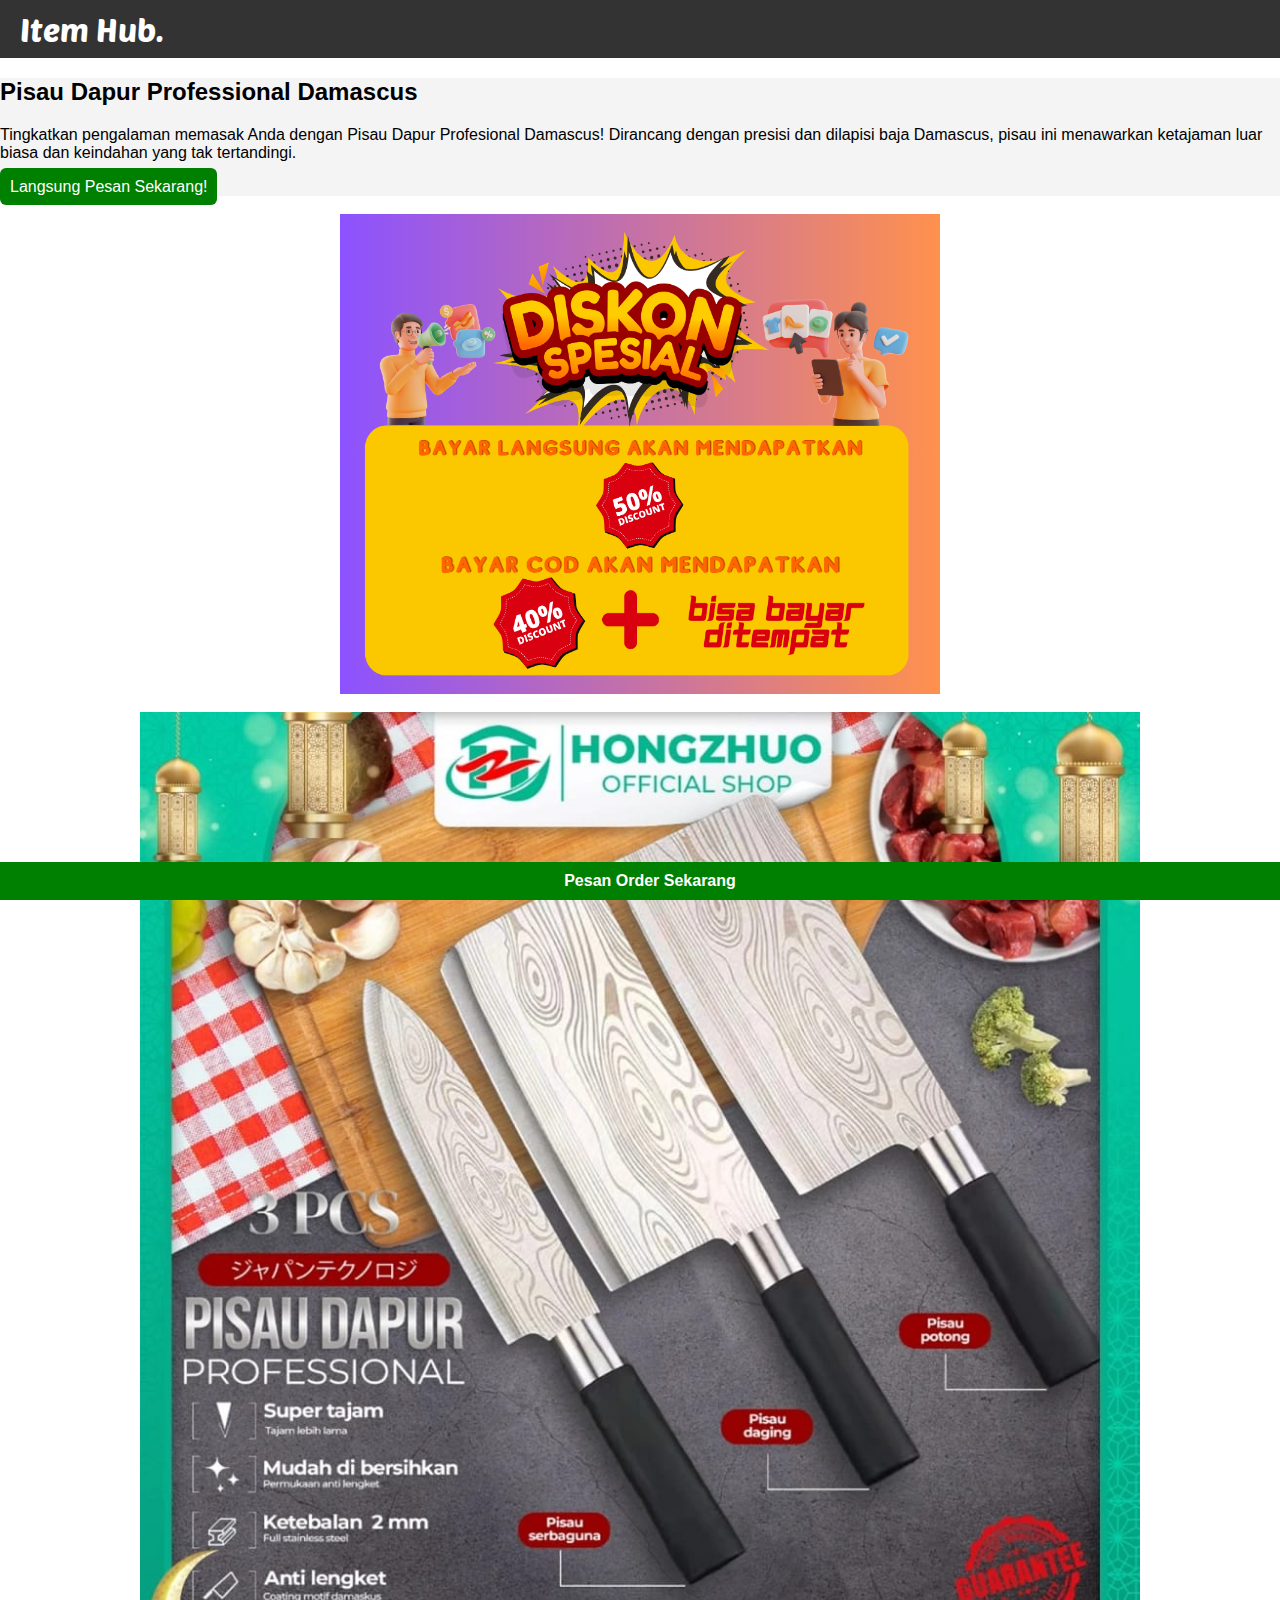
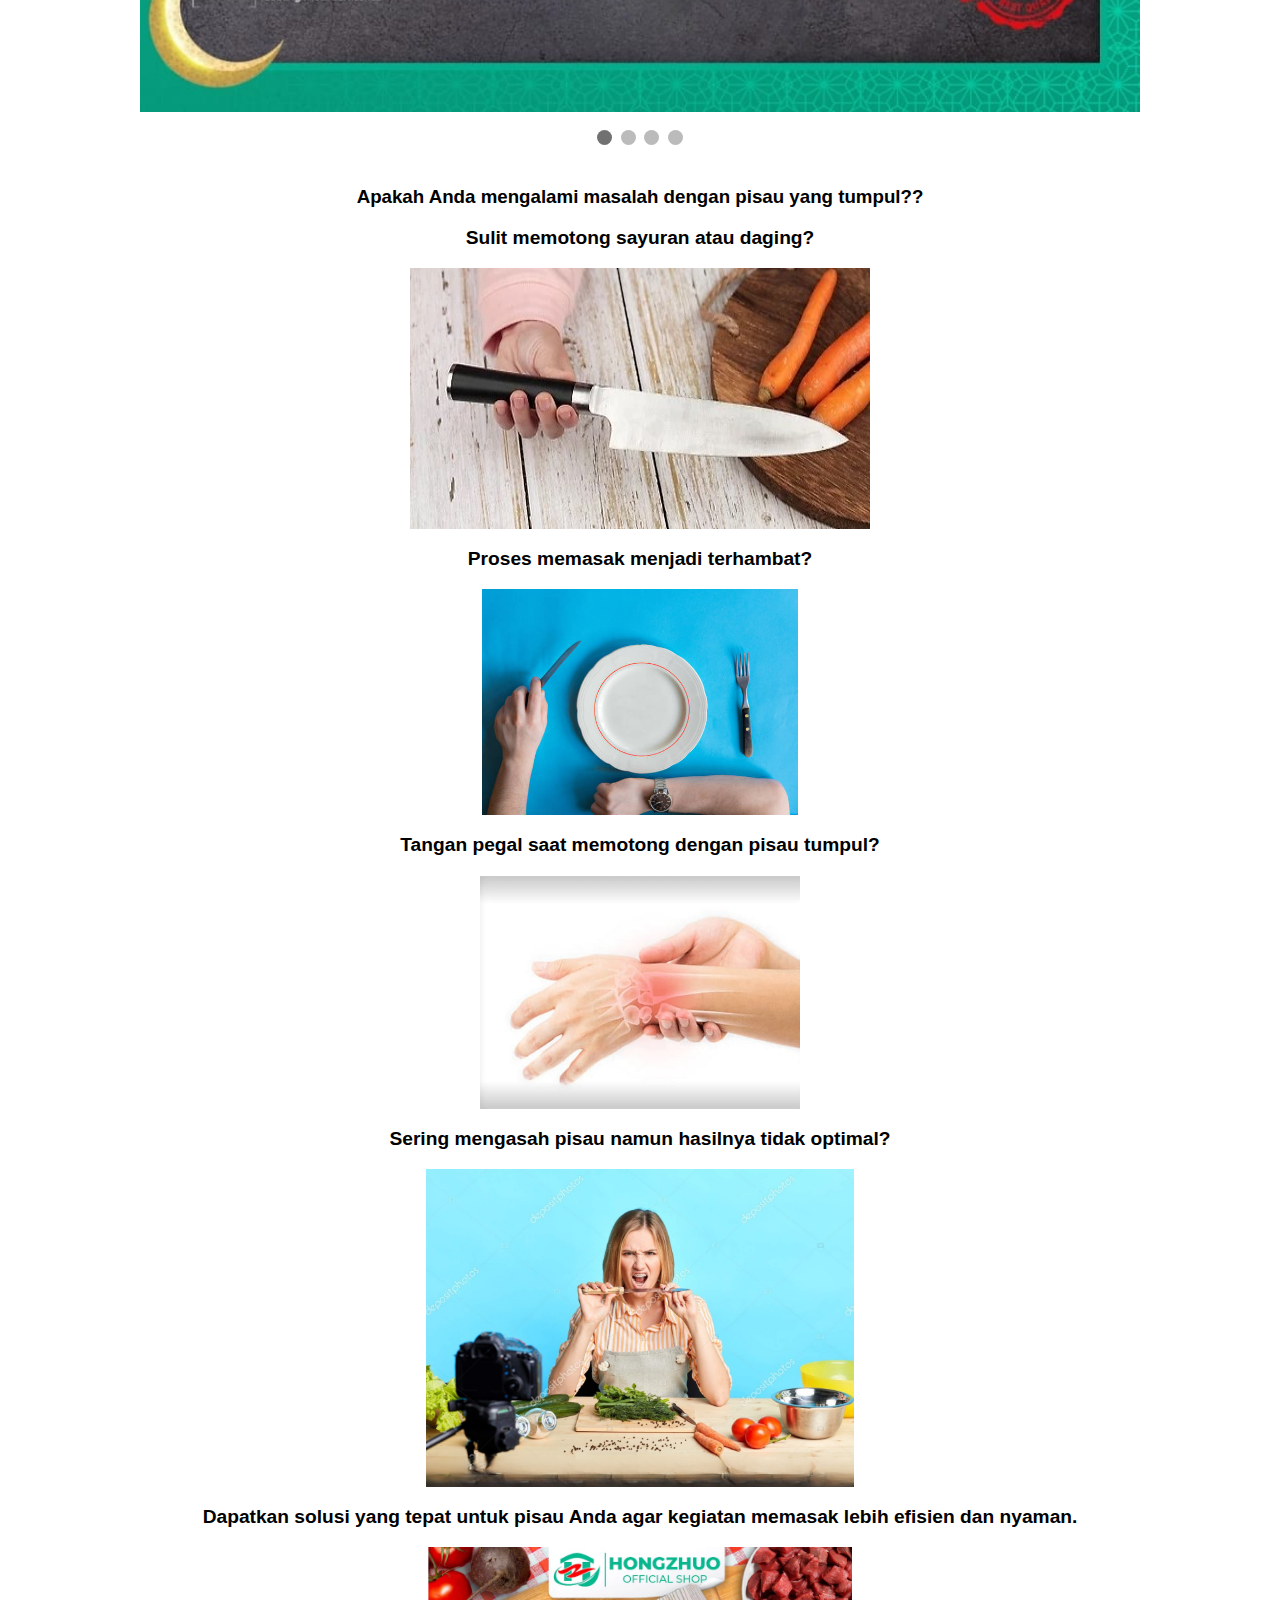
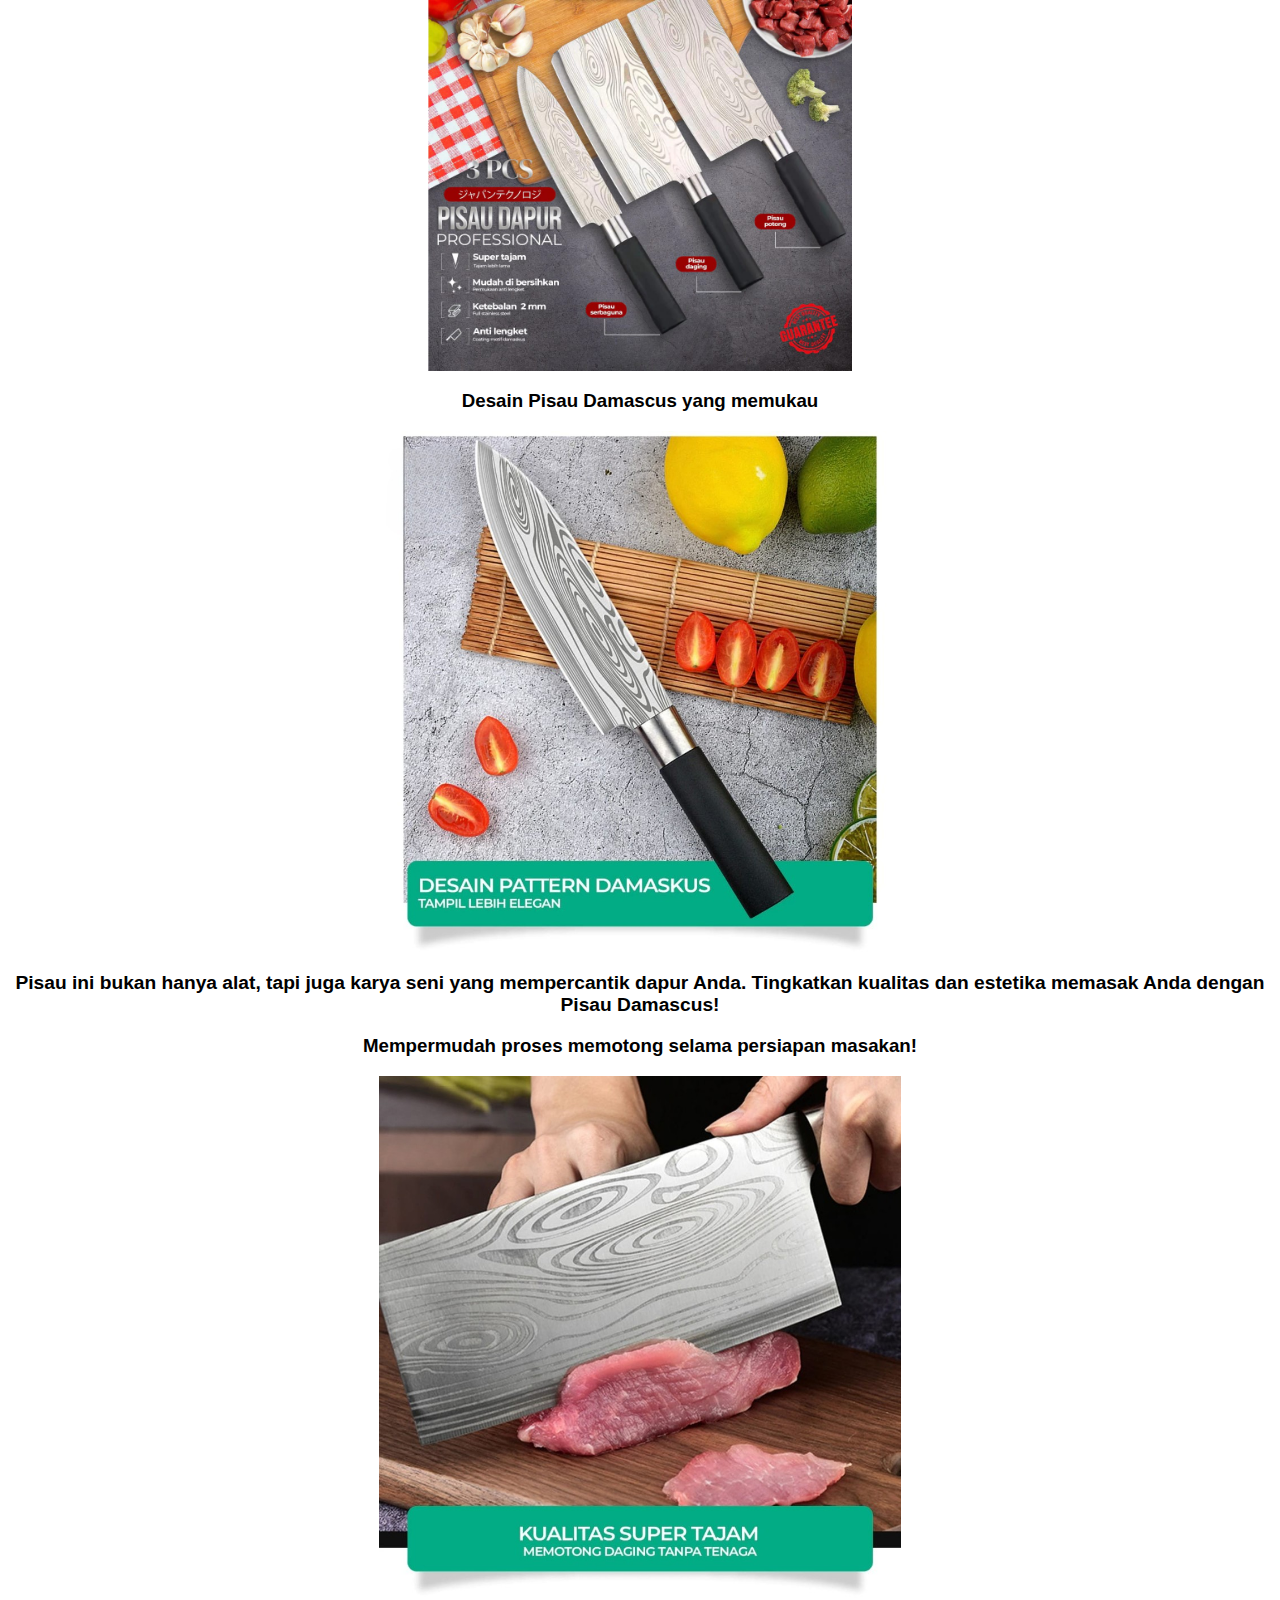
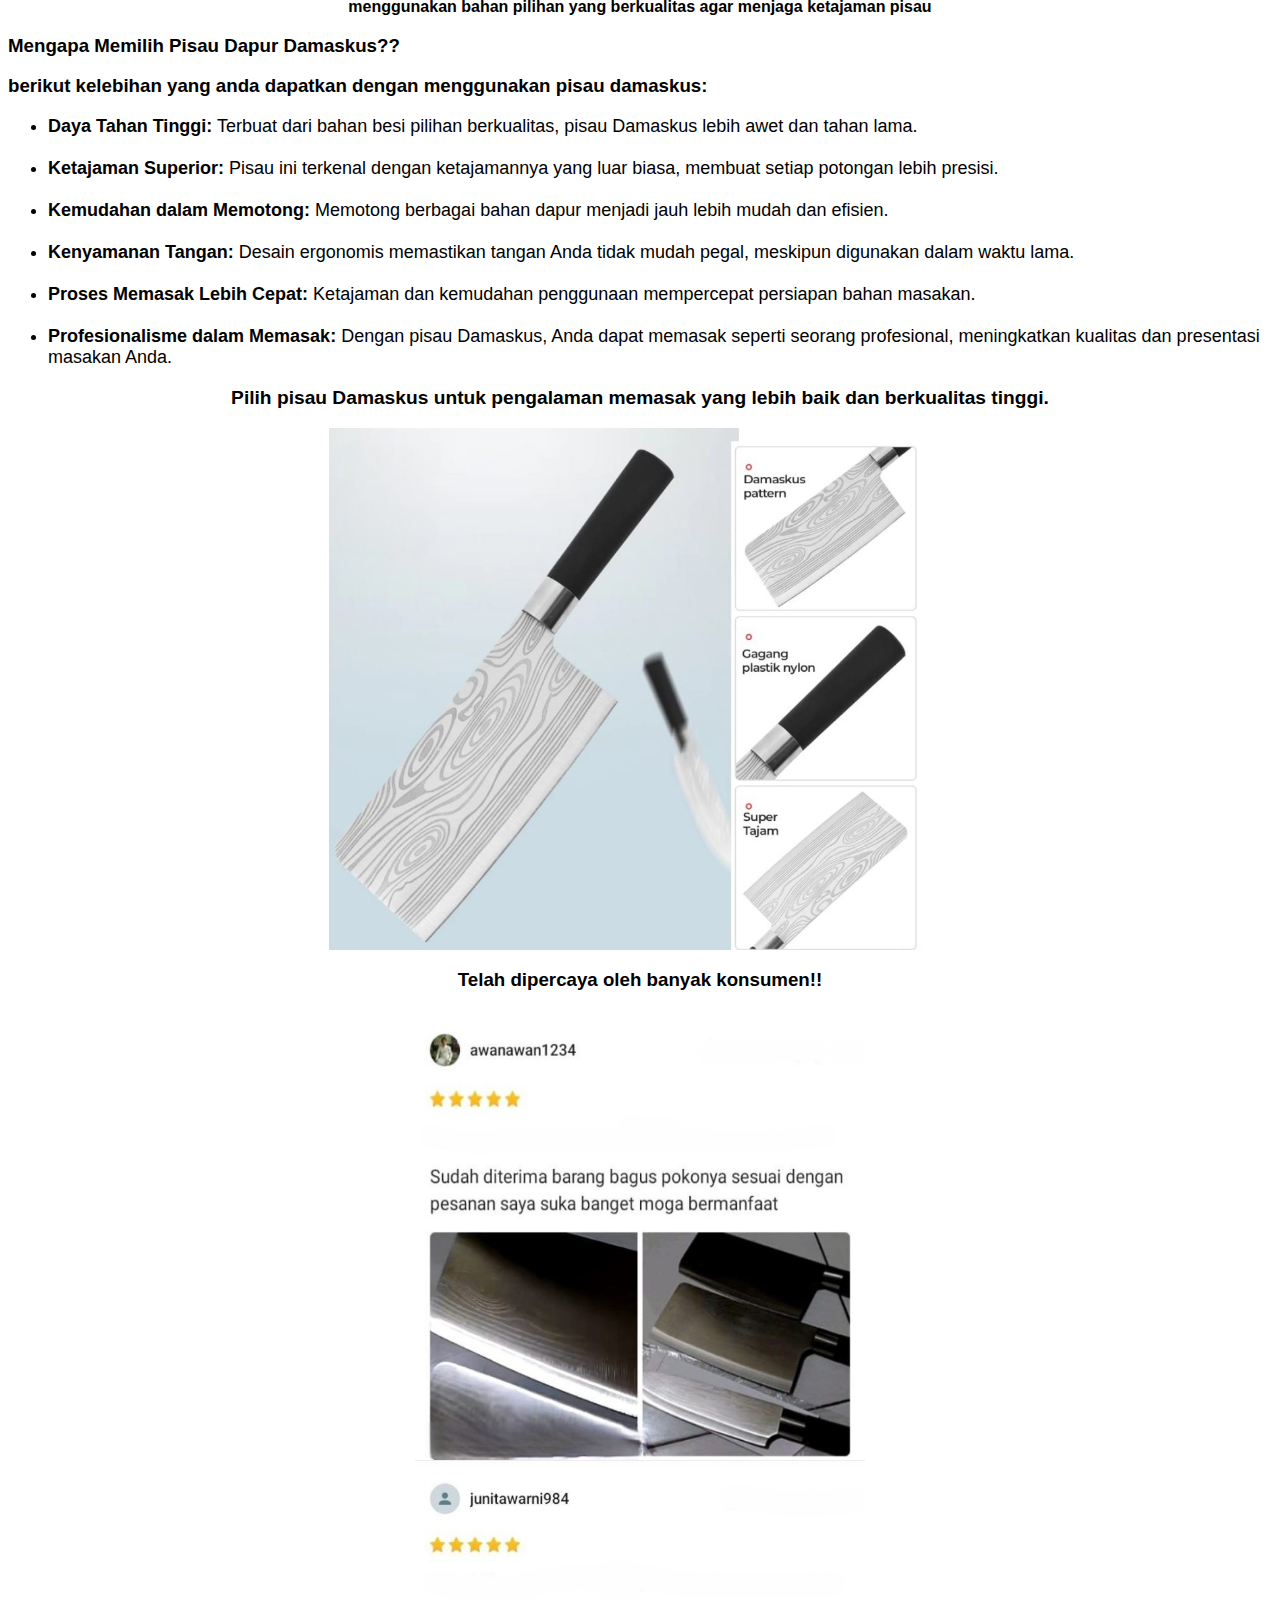
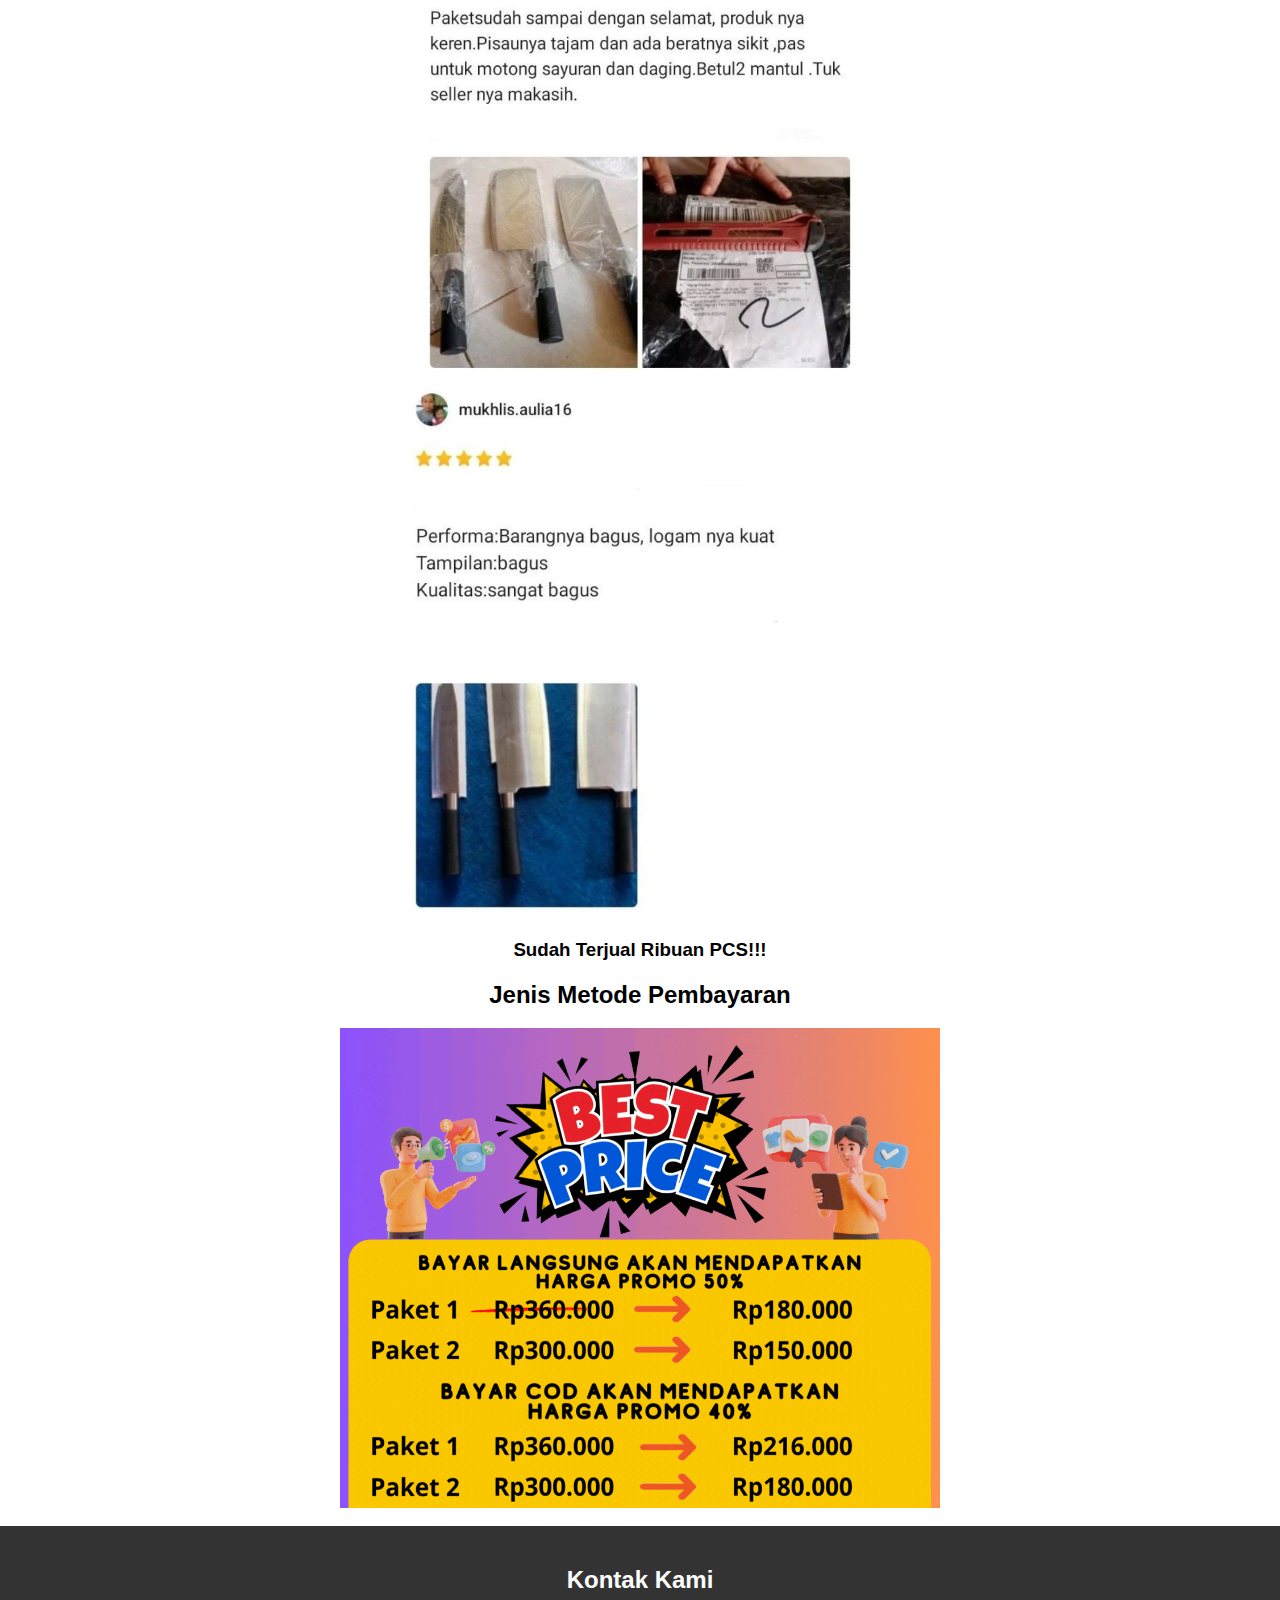
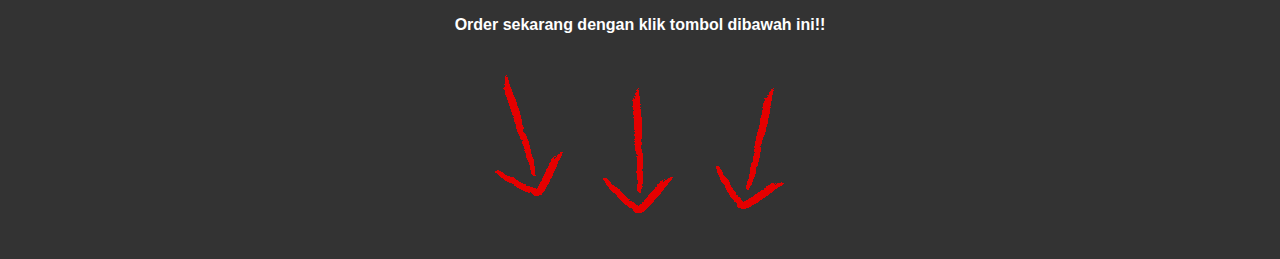
==== master_index.html @ 805b5f65 "landing page1" ====
<!DOCTYPE html>
<html lang="en">
<head>
    <meta charset="UTF-8">
    <meta name="viewport" content="width=device-width, initial-scale=1.0">
    <title>Item Hub Market - Pisau Damascus</title>
    <link rel="stylesheet" href="/css/styles.css">
    <link rel="preconnect" href="https://fonts.googleapis.com">
    <link rel="preconnect" href="https://fonts.gstatic.com" crossorigin>
    <link href="https://fonts.googleapis.com/css2?family=Poetsen+One&display=swap" rel="stylesheet">
    <link rel="icon" type="image/x-icon" href="/assets/favicon.ico">
</head>
<body>
    <header>
        <nav>
            <h1>Item Hub.</h1>
        </nav>
    </header>
    
    <section id="home" class="hero">
        <div class="hero-content">
            <h2>Pisau Dapur Professional Damascus</h2>
            <p>Tingkatkan pengalaman memasak Anda dengan Pisau Dapur Profesional Damascus! Dirancang dengan presisi dan dilapisi baja Damascus, pisau ini menawarkan ketajaman luar biasa dan keindahan yang tak tertandingi.</p>
            <a href="https://wa.me/62895378233337" id="learn-more">Langsung Pesan Sekarang!</a>
        </div>
    </section><br>

    <img class="imgparty" src="/assets/party.png" alt="promo" width="600px" height="480px"><br>

    <section class="slideshow-container">

        <div class="mySlides fade">
        <div class="number-text"></div>
        <img src="/assets/produk7.jpg" style="width: 100%;">
        <div class="text"></div>
        </div>
            
        <div class="mySlides fade">
        <div class="number-text"></div>
        <img src="/assets/pisau1.jpg" style="width: 100%;">
        <div class="text">PAKET 1</div>
        </div>
                
        <div class="mySlides fade">
        <div class="number-text"></div>
        <img src="/assets/pisau2.jpg" style="width: 100%;">
        <div class="text">PAKET 2</div>
        </div>

        <div class="mySlides fade">
        <div class="number-text"></div>
        <img src="/assets/produk2.jpg" style="width: 100%;">
        <div class="text"></div>
        </div>

    </section>
    <br>
    <div style="text-align:center">
        <span class="dot"></span> 
        <span class="dot"></span> 
        <span class="dot"></span> 
        <span class="dot"></span> 
      </div>
      <br>

    <section id="features">
        <div class="features-container">
            <div class="feature-item1">
                <h3>Apakah Anda mengalami masalah dengan pisau yang tumpul??</h3>
                
                <div class="ullist">
                    <p>Sulit memotong sayuran atau daging?</p>
                    <img class="imgparty" src="/assets/mintul.jpg" alt="pisau mintul" width="460px" height="261px">
                    <p>Proses memasak menjadi terhambat?</p>
                    <img src="/assets/lila.jpg" alt="lila dagoan" class="imgparty" width="316px" height="226px">
                    <p>Tangan pegal saat memotong dengan pisau tumpul?</p>
                    <img src="/assets/cangkel.jpg" alt="cangkel lengen" class="imgparty" width="320px" height="233px">
                    <p>Sering mengasah pisau namun hasilnya tidak optimal?</p>
                    <img class="imgparty" src="/assets/ambek.png" alt="ambek" width="428px" height="318px">
                </div>
            </div>

            <p style="text-align: center; font-size: larger;"><b>Dapatkan solusi yang tepat untuk pisau Anda agar kegiatan memasak lebih efisien dan nyaman.</b></p>
            <img src="/assets/produk8.jpg" alt="knife-damascus" class="imgparty" width="424px" height="424px">

            <div class="feature-item2">
                <h3 style="text-align: center;">Desain Pisau Damascus yang memukau</h3>
                <img class="imgparty" src="/assets/produk6.png" alt="design-knife" width="522px" width="500px">
                <p style="text-align: center; font-weight: bolder; font-size: larger;">Pisau ini bukan hanya alat, tapi juga karya seni yang mempercantik dapur Anda. Tingkatkan kualitas dan estetika memasak Anda dengan Pisau Damascus!</p>
            </div>
            <div class="feature-item3">
                <h3 style="text-align: center;">Mempermudah proses memotong selama persiapan masakan!</h3>
                <img class="imgparty" src="/assets/produk4.png" alt="sharp-knife" width="522px" height="522px">
                <figcaption style="text-align: center;"><b>menggunakan bahan pilihan yang berkualitas agar menjaga ketajaman pisau</b></figcaption>
            </div>

            <div class="feature-item4">
                <h3>Mengapa Memilih Pisau Dapur Damaskus??</h3>
                <h3>berikut kelebihan yang anda dapatkan dengan menggunakan pisau damaskus:</h3>
                <ul style="font-size: large;">
                    <li><b>Daya Tahan Tinggi:</b> Terbuat dari bahan besi pilihan berkualitas, pisau Damaskus lebih awet dan tahan lama.</li><br>
                    <li><b>Ketajaman Superior:</b> Pisau ini terkenal dengan ketajamannya yang luar biasa, membuat setiap potongan lebih presisi.</li><br>
                    <li><b>Kemudahan dalam Memotong:</b> Memotong berbagai bahan dapur menjadi jauh lebih mudah dan efisien.</li><br>
                    <li><b>Kenyamanan Tangan:</b> Desain ergonomis memastikan tangan Anda tidak mudah pegal, meskipun digunakan dalam waktu lama.</li><br>
                    <li><b>Proses Memasak Lebih Cepat:</b> Ketajaman dan kemudahan penggunaan mempercepat persiapan bahan masakan.</li><br>
                    <li><b>Profesionalisme dalam Memasak:</b> Dengan pisau Damaskus, Anda dapat memasak seperti seorang profesional, meningkatkan kualitas dan presentasi masakan Anda.</li>
                </ul>
                <p style="text-align: center; font-weight: bolder; font-size: larger;">Pilih pisau Damaskus untuk pengalaman memasak yang lebih baik dan berkualitas tinggi.</p>
                <img class="imgparty" src="/assets/produk3.png" alt="kualitas pisau" width="622px" height="522px">
            </div>

            <div class="feature-item5">
                <h3 style="text-align: center;">Telah dipercaya oleh banyak konsumen!!</h3>
                <img class="imgparty" src="/assets/comment1.png" alt="testimony" width="450px" height="450px">
                <img src="/assets/comment2.png" alt="testimony" class="imgparty" width="450px" height="520px">
                <img src="/assets/comment3.png" alt="testimony" class="imgparty" width="480px" height="540px">
                <h3 style="text-align: center;">Sudah Terjual Ribuan PCS!!!</h3>
            </div>

            <h2 style="text-align: center;">Jenis Metode Pembayaran</h2>
            <img class="imgparty" src="/assets/party.gif" width="600px" height="480px">

        </div>
    </section><br>
    
    <footer id="contact">
        <h2>Kontak Kami</h2>
        <h4>Order sekarang dengan klik tombol dibawah ini!!</h4>
        <img src="/assets/arrow-down-animated.gif" alt="arrow down" width="319px" height="168px"><br>
        <p>  </p>
        <a href="https://wa.me/62895378233337" target="_blank"><b>Pesan Order Sekarang</b></a>
    </footer>

    <script src="/js/scripts.js"></script>
</body>
</html>
---- css/styles.css ----
body {
    font-family: Arial, sans-serif;
    margin: 0;
    padding: 0;
}


img {vertical-align: middle;}

header {
    background-color: #333;
    color: #fff;
    padding: 10px 0;
}

header h1 {
    font-family: "Poetsen One", sans-serif;
    font-weight: 400;
    font-style: normal; 
}

#learn-more {
    text-decoration: none;
    background-color: green;
    width: auto;
    padding: 10px;
    border-radius: 6px;
    color: #fff;
}
#learn-more:hover {
    background-color:rgb(4, 88, 1);
}

.feature-item1 {
    text-align: center;
}

.feature-item4 {
    margin: 8px;
}

div.ullist {
    text-align: center;
    font-weight: bolder;
    font-size: larger;
}

nav {
    display: flex;
    justify-content: space-between;
    align-items: center;
    padding: 0 20px;
}

nav h1 {
    margin: 0;
}

.hero {
    align-items: center;
    padding: auto;
    background-color: #f4f4f4;
}

.imgparty {
    display: block;
    margin: auto;
    padding: auto;
}

footer {
    background-color: #333;
    color: #fff;
    text-align: center;
    padding: 20px 10px;
}


footer a {
    text-decoration: none;
    background-color: green;
    color: #fff;
    font-family: Verdana, Geneva, Tahoma, sans-serif;
    position: fixed;
    margin: auto;
    left: 0;
    bottom: 0;
    right: 0;
    width: 100%;
    padding: 10px;
}

/*slidesshow container*/
.mySlides {display:none;}

.slideshow-container {
    max-width: 1000px;
    position: relative;
    margin: auto;
}

/* Caption text */
.text {
    color: #ff0303;
    font-size: 20px;
    font-weight: bolder;
    padding: 8px 12px;
    position: absolute;
    bottom: 8px;
    width: 100%;
    text-align: center;
}

.numbertext {
    color: #f2f2f2;
    font-size: 12px;
    padding: 8px 12px;
    position: absolute;
    top: 0;
  }

/* dot/titik */
.dot {
    height: 15px;
    width: 15px;
    margin: 0 2px;
    background-color: #bbb;
    border-radius: 50%;
    display: inline-block;
    transition: background-color 0.6s ease;
}

.active {
    background-color: #717171;;
}

/* fading animation  */ 
.fade {
    animation-name: fade;
    animation-duration: 1.5s;
}

@keyframes fade {
    from {opacity: .4}
    to {opacity: 1}
}

@media only screen and (max-width: 300px) {
    .text {font-size: 11px}
}
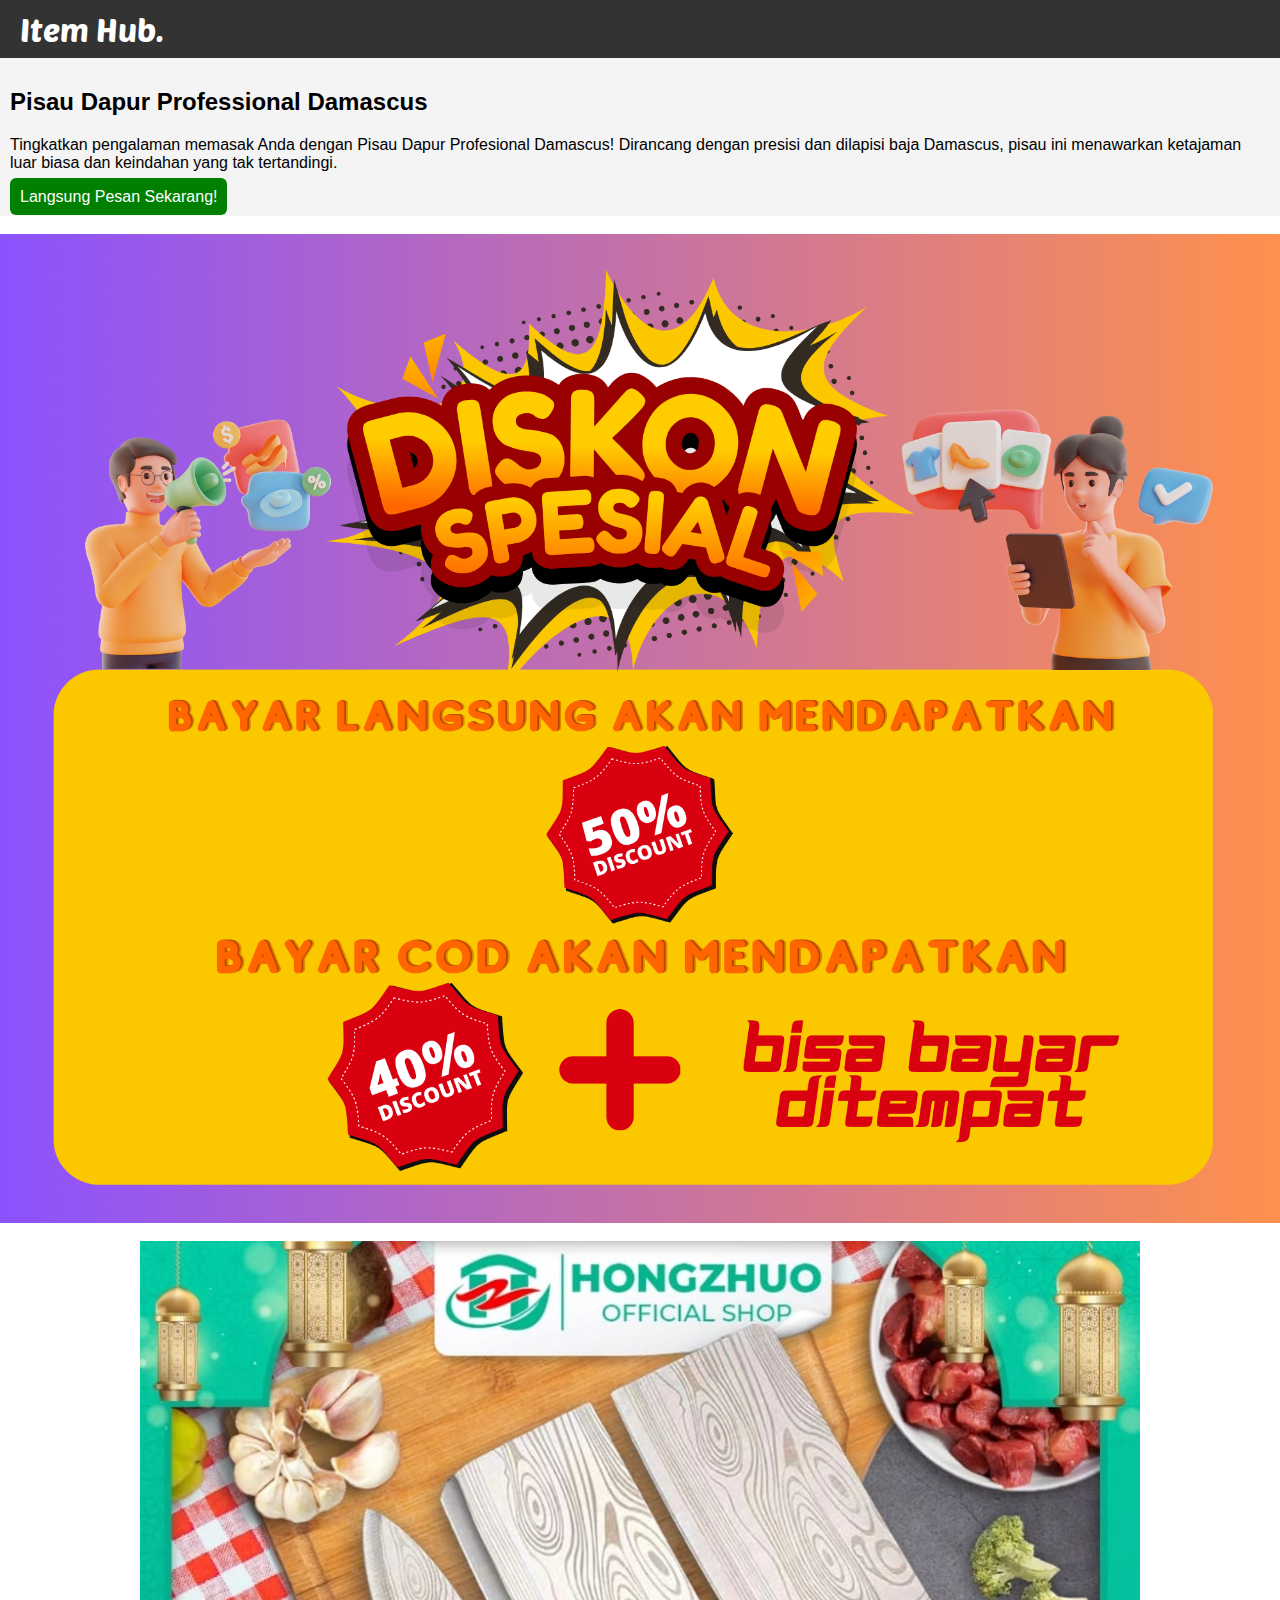
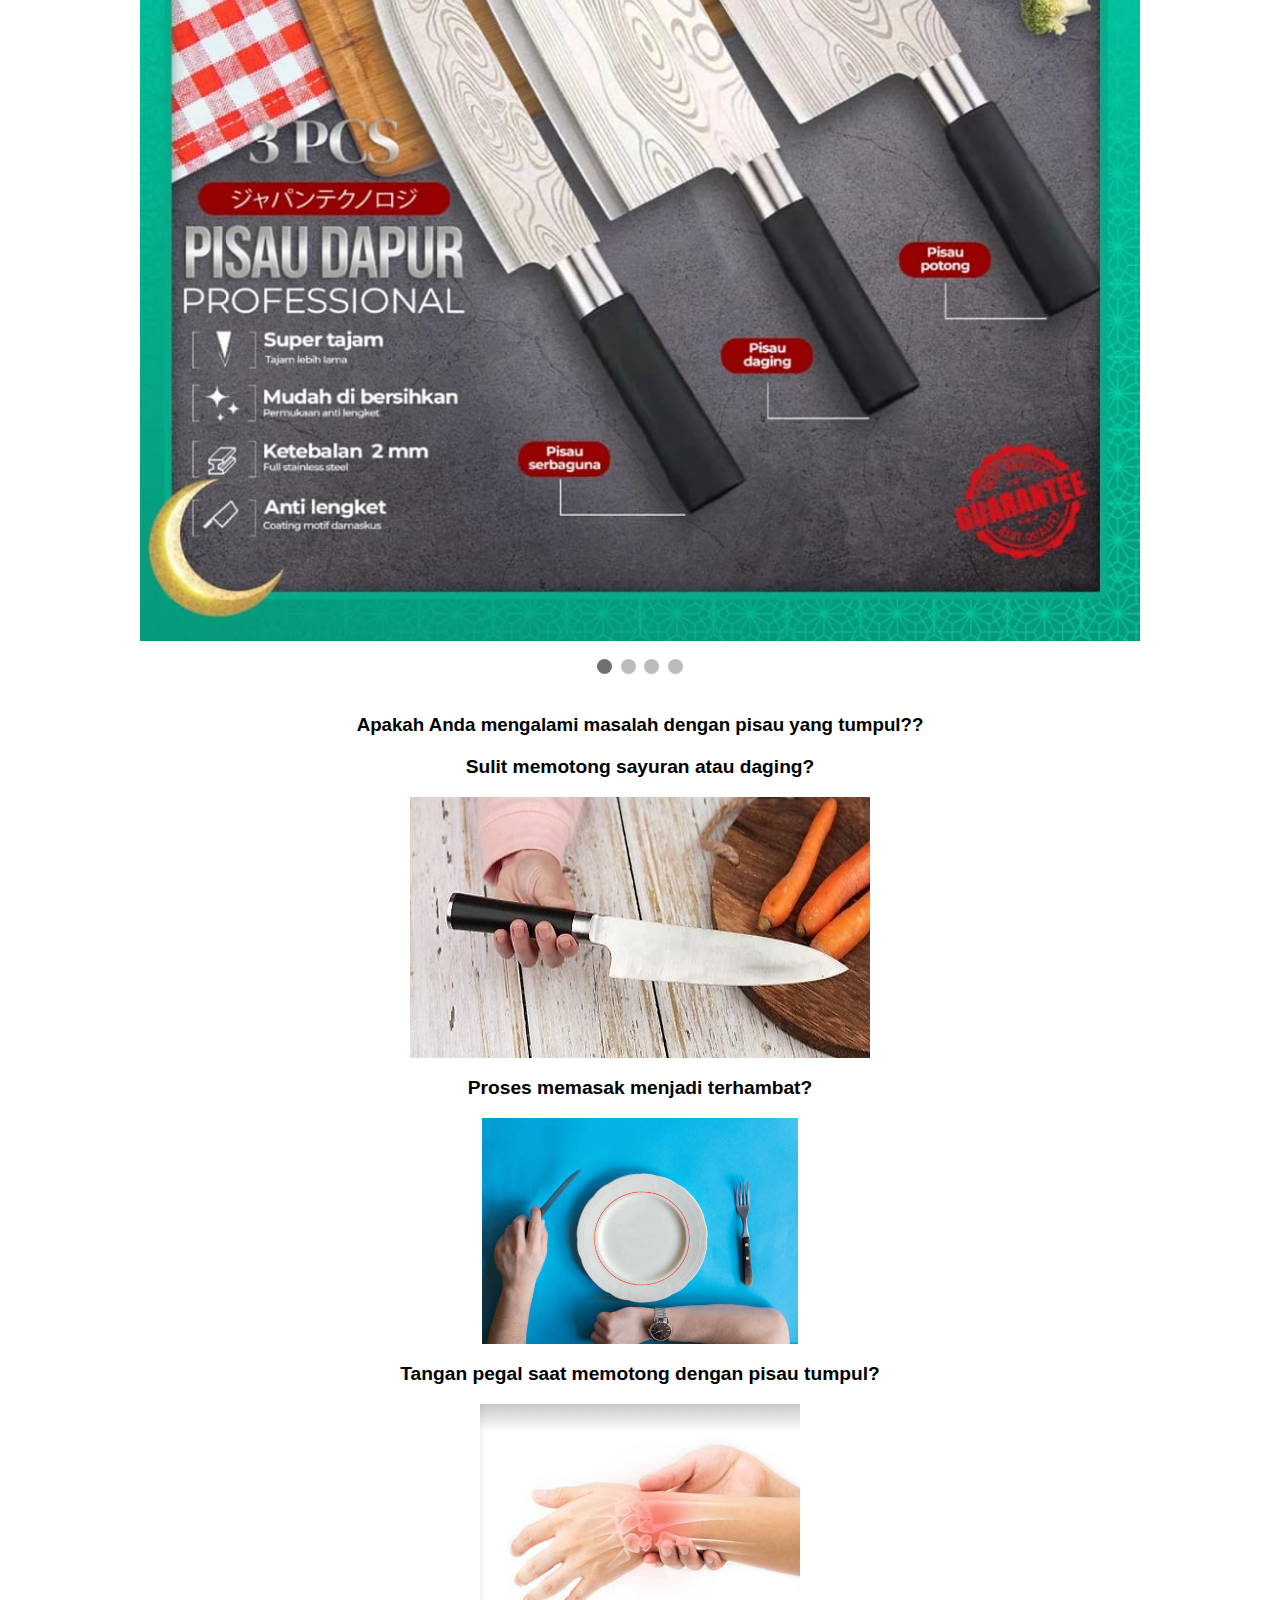
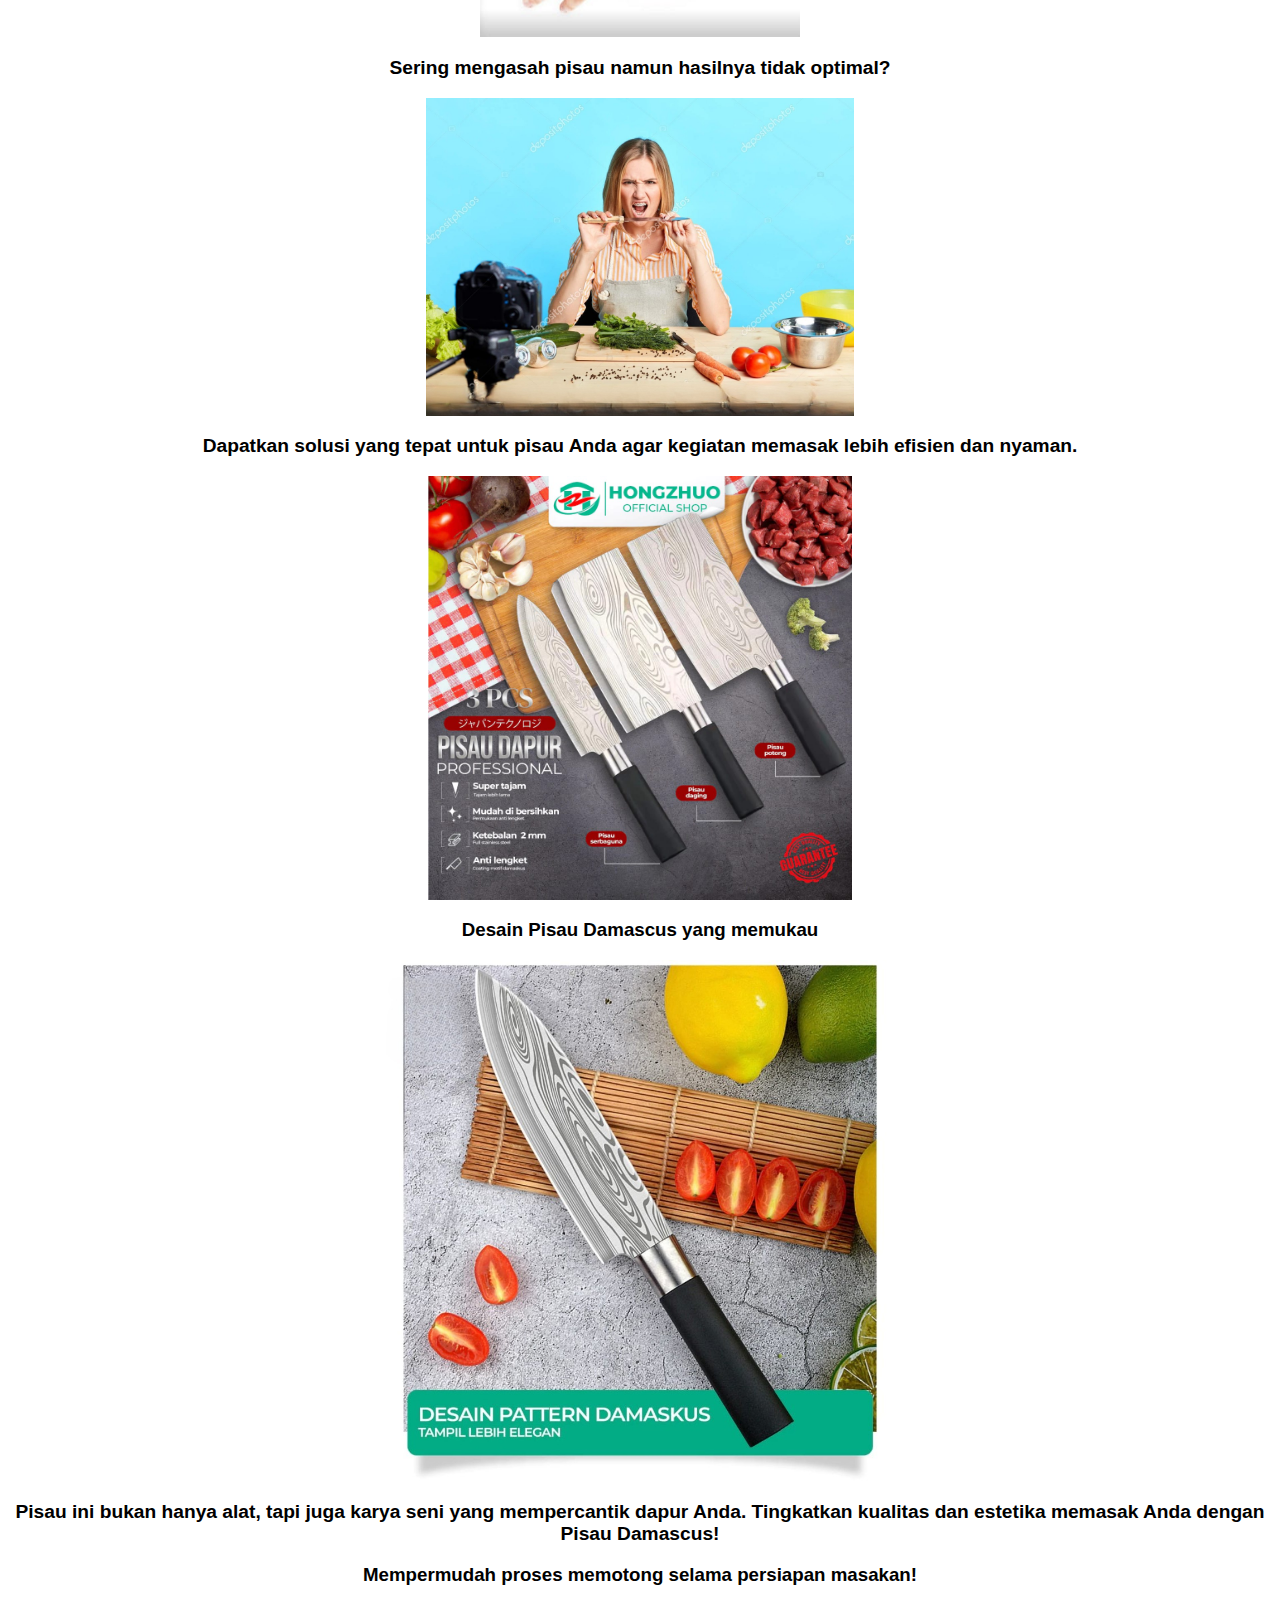
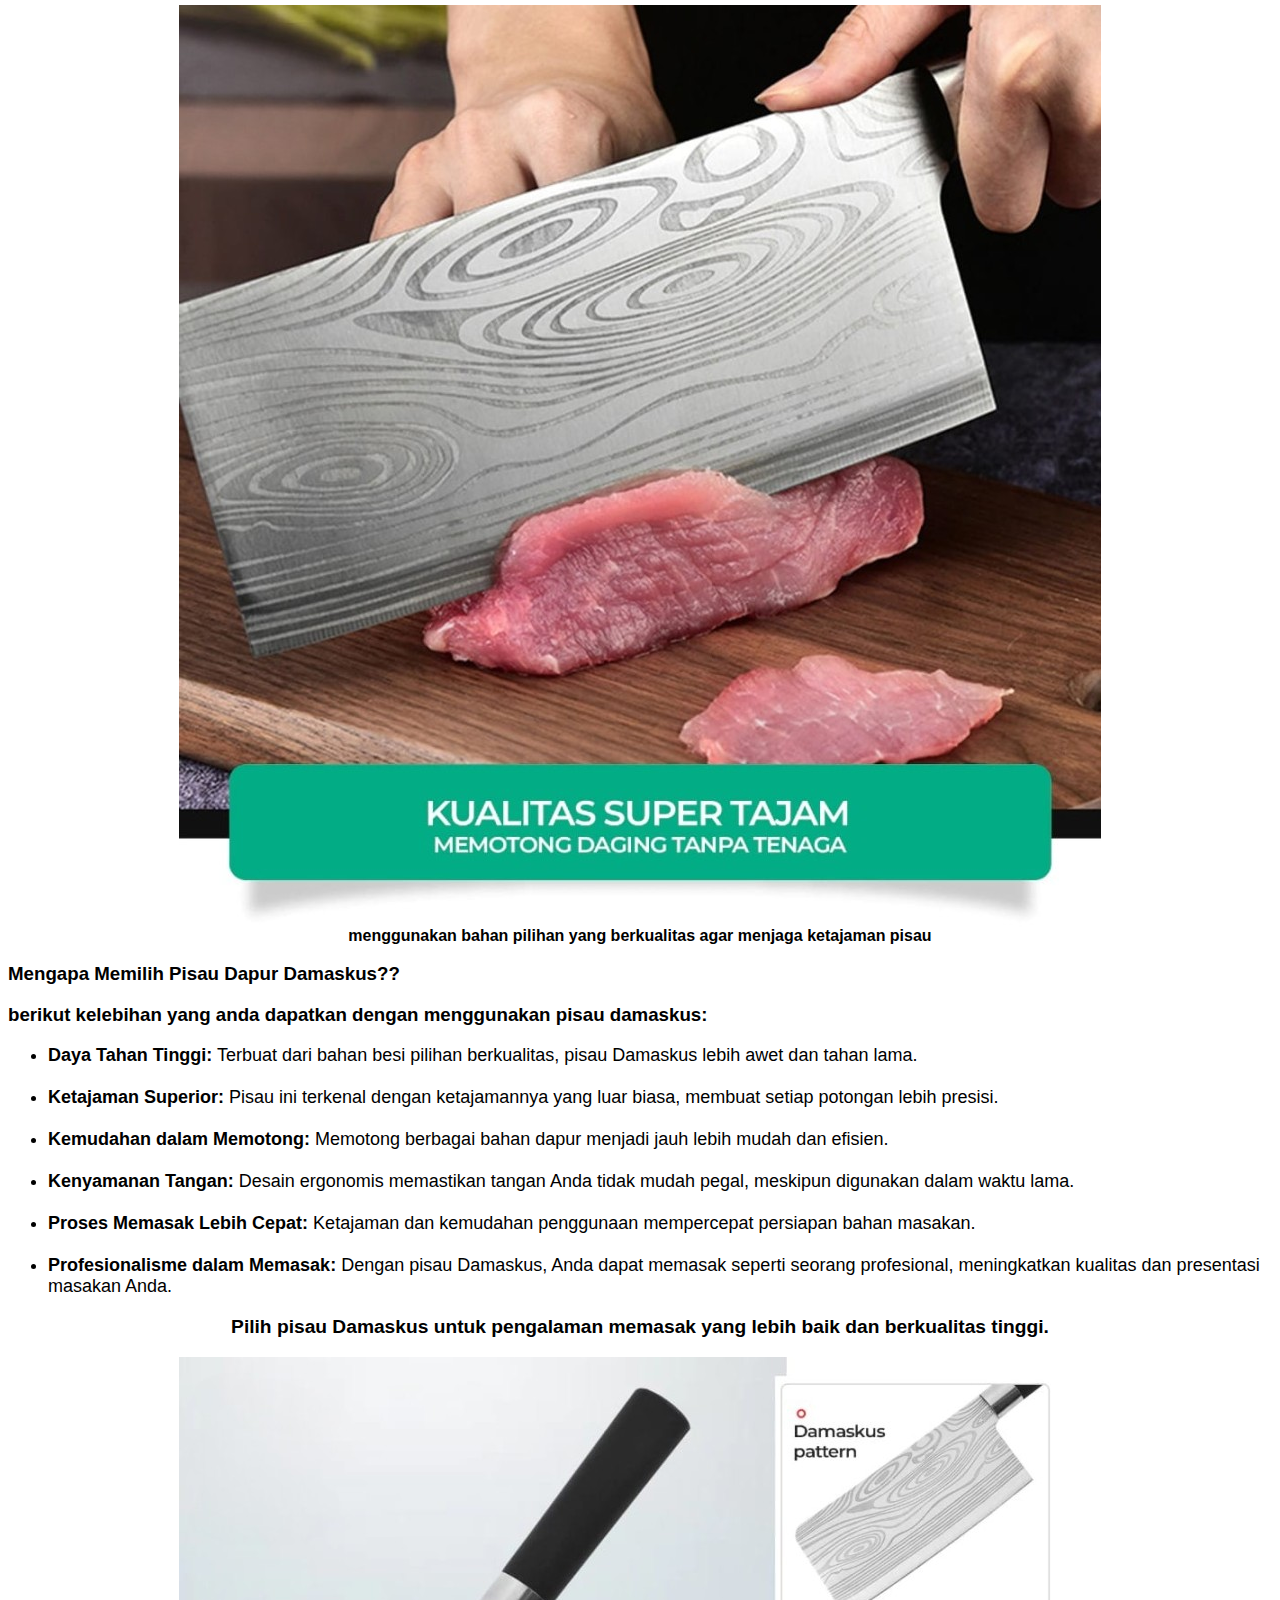
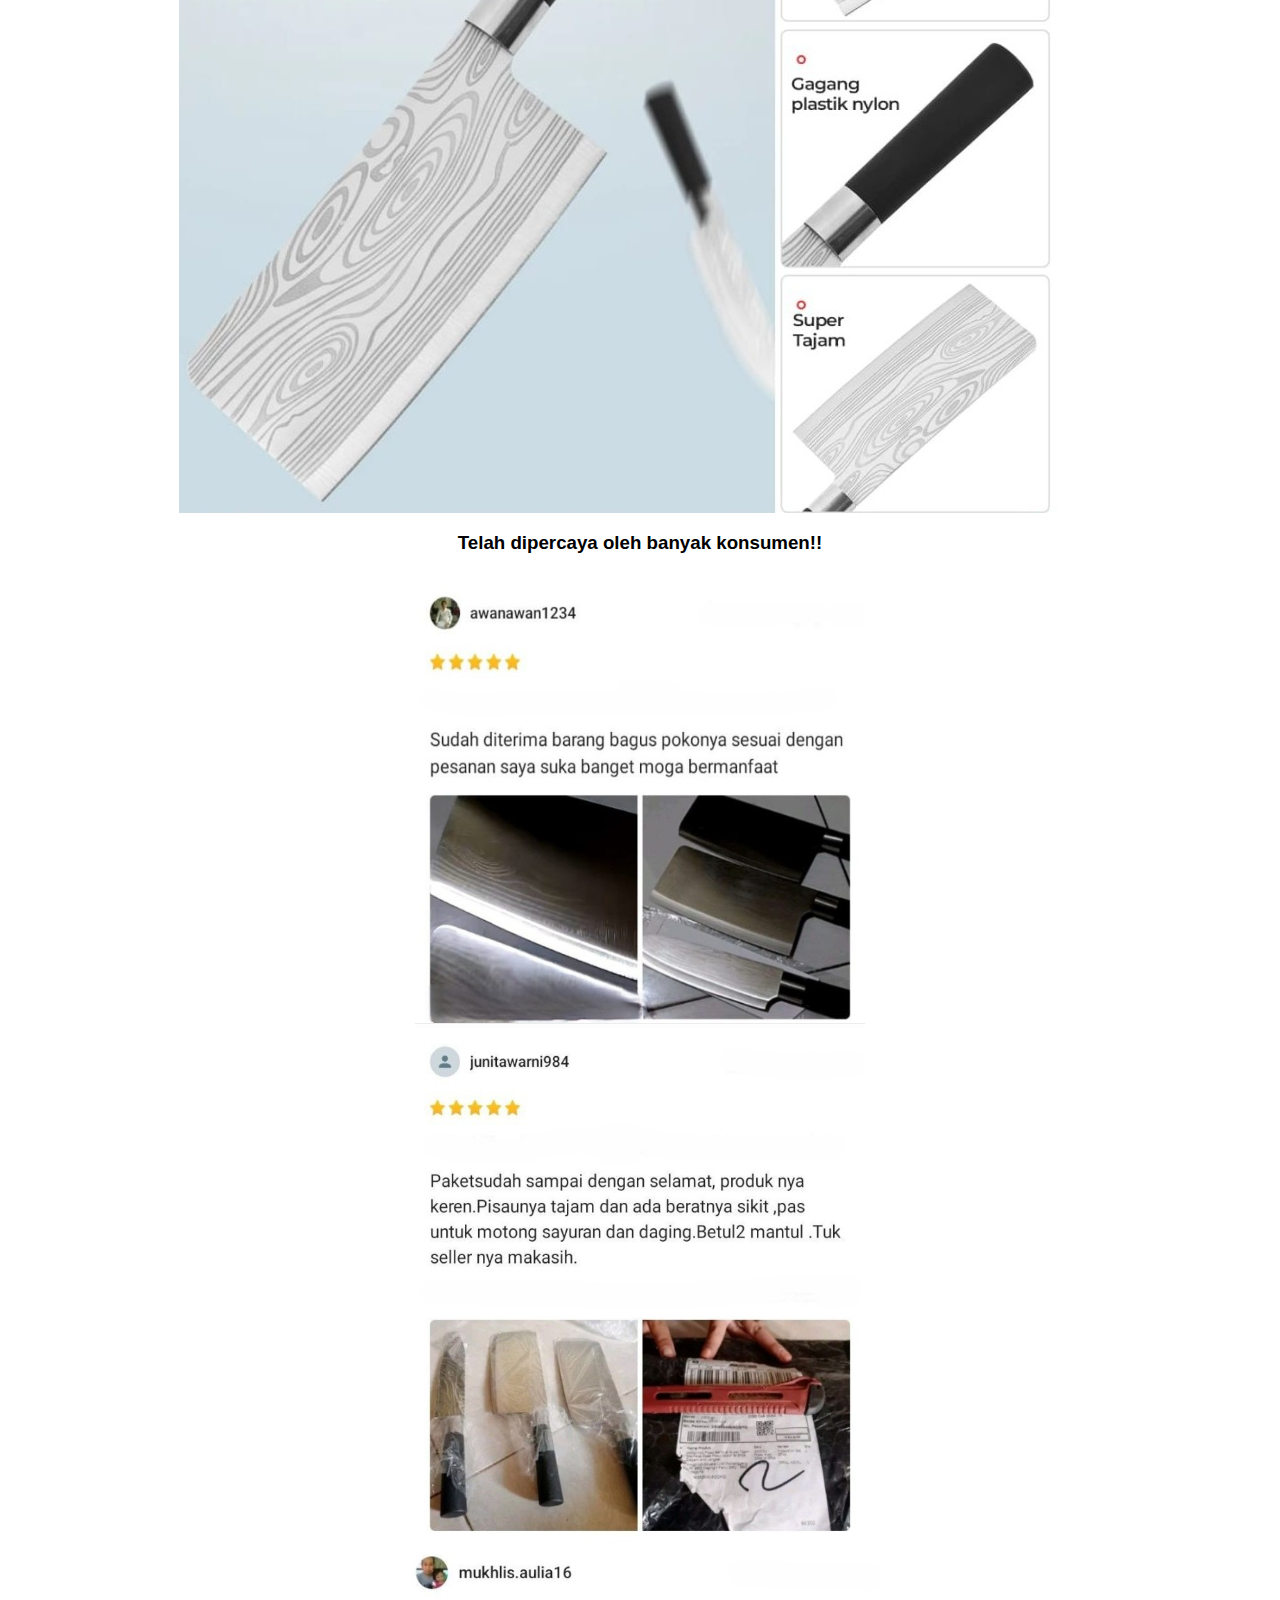
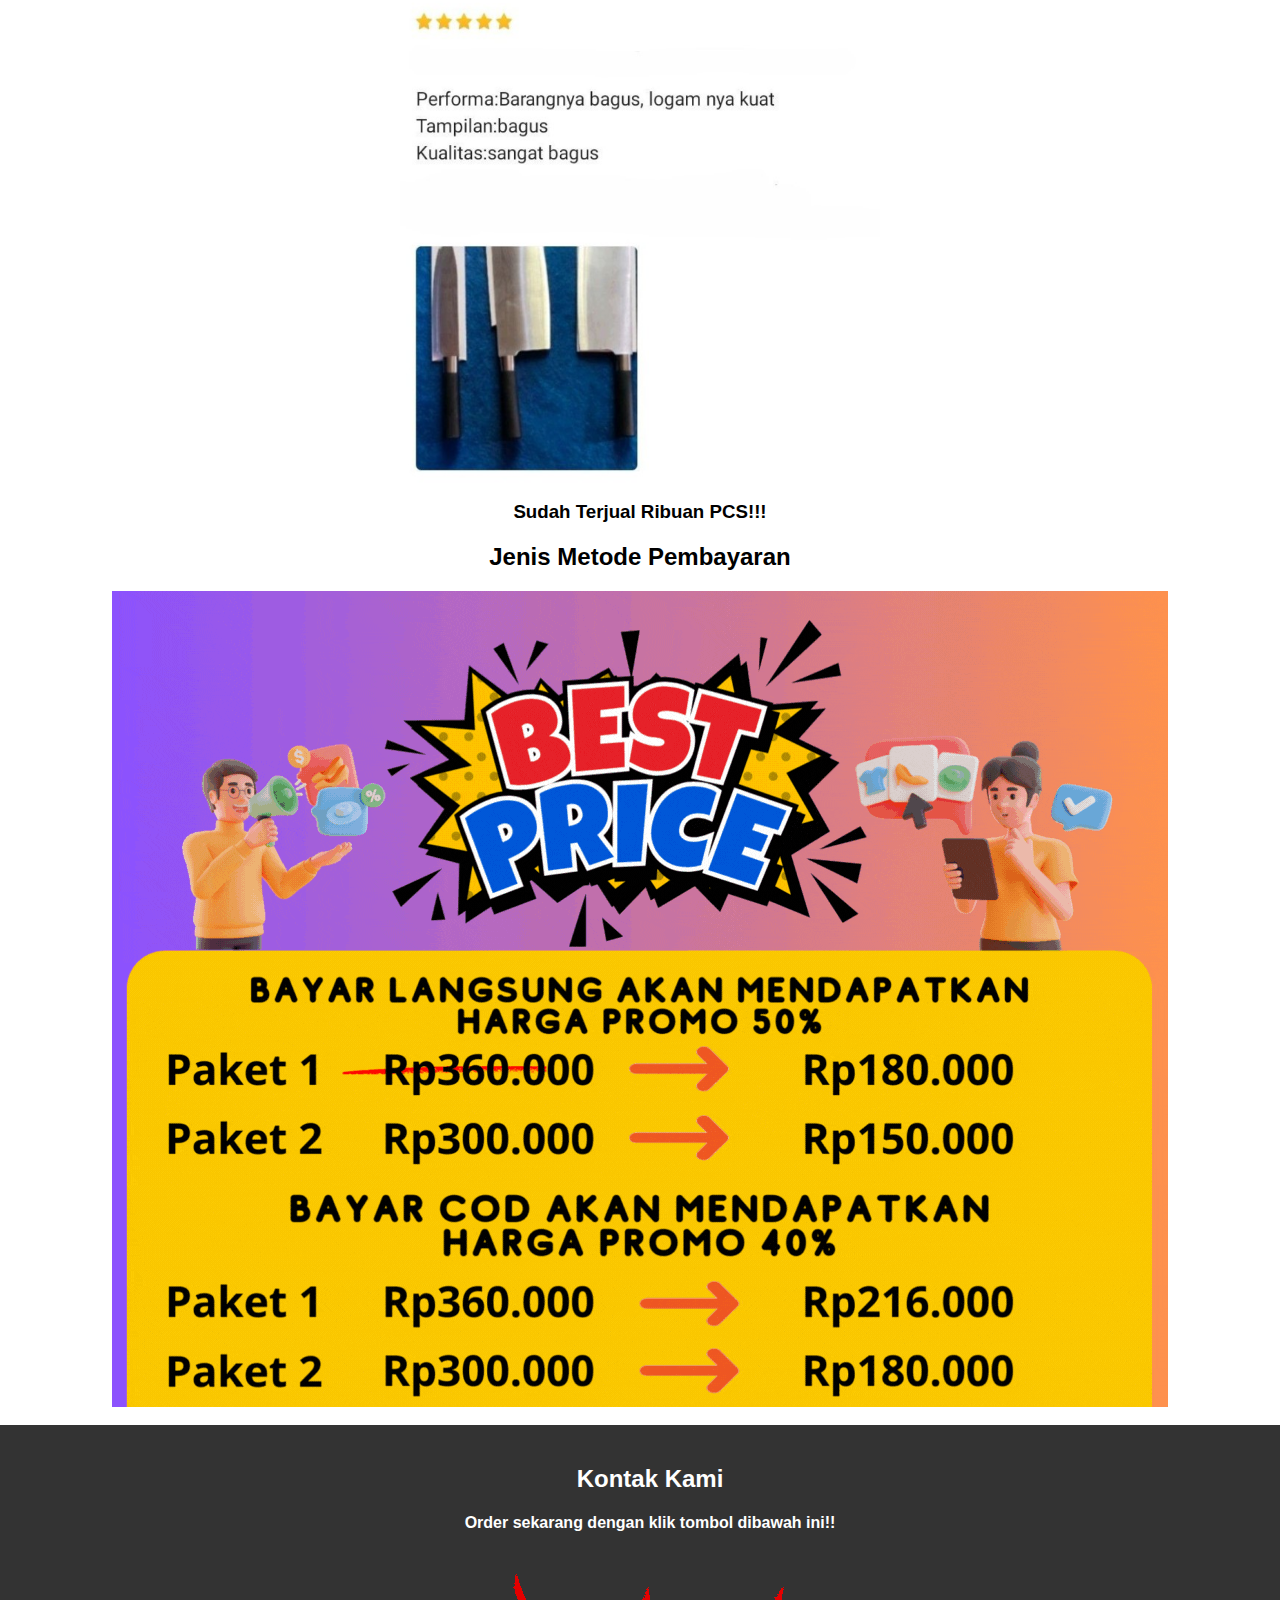
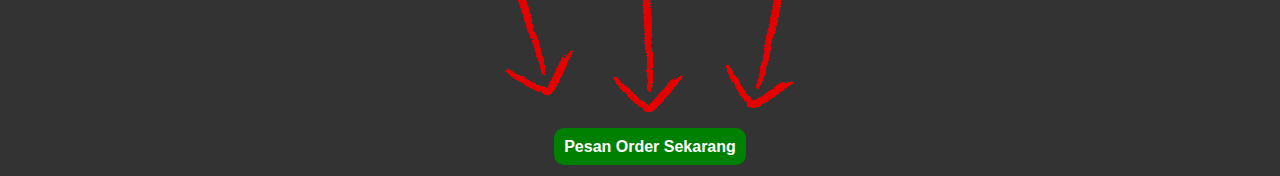
==== commit caa4f937: "page edited" ====
--- a/master_index.html
+++ b/master_index.html
@@ -25,7 +25,7 @@
         </div>
     </section><br>
 
-    <img class="imgparty" src="/assets/party.png" alt="promo" width="600px" height="480px"><br>
+    <img class="imgparty" src="/assets/party.png" alt="promo" style="max-width: 100%; height: auto;"><br>
 
     <section class="slideshow-container">
 
@@ -90,7 +90,7 @@
             </div>
             <div class="feature-item3">
                 <h3 style="text-align: center;">Mempermudah proses memotong selama persiapan masakan!</h3>
-                <img class="imgparty" src="/assets/produk4.png" alt="sharp-knife" width="522px" height="522px">
+                <img class="imgparty" src="/assets/produk4.png" alt="sharp-knife" style="max-width: 100%; height: auto;">
                 <figcaption style="text-align: center;"><b>menggunakan bahan pilihan yang berkualitas agar menjaga ketajaman pisau</b></figcaption>
             </div>
 
@@ -106,7 +106,7 @@
                     <li><b>Profesionalisme dalam Memasak:</b> Dengan pisau Damaskus, Anda dapat memasak seperti seorang profesional, meningkatkan kualitas dan presentasi masakan Anda.</li>
                 </ul>
                 <p style="text-align: center; font-weight: bolder; font-size: larger;">Pilih pisau Damaskus untuk pengalaman memasak yang lebih baik dan berkualitas tinggi.</p>
-                <img class="imgparty" src="/assets/produk3.png" alt="kualitas pisau" width="622px" height="522px">
+                <img class="imgparty" src="/assets/produk3.png" alt="kualitas pisau" style="max-width: 100%; height: auto;">
             </div>
 
             <div class="feature-item5">
@@ -118,7 +118,7 @@
             </div>
 
             <h2 style="text-align: center;">Jenis Metode Pembayaran</h2>
-            <img class="imgparty" src="/assets/party.gif" width="600px" height="480px">
+            <img class="imgparty" src="/assets/party.gif" style="max-width: 100%; height: auto;">
 
         </div>
     </section><br>
--- a/css/styles.css
+++ b/css/styles.css
@@ -3,6 +3,7 @@
     font-family: Arial, sans-serif;
     margin: 0;
     padding: 0;
+    box-sizing: border-box;
 }
 
 
@@ -59,7 +60,7 @@
 
 .hero {
     align-items: center;
-    padding: auto;
+    padding: 10PX;
     background-color: #f4f4f4;
 }
 
@@ -74,19 +75,18 @@
     color: #fff;
     text-align: center;
     padding: 20px 10px;
+    width: 100%;
+    margin: 0;
 }
 
 
 footer a {
     text-decoration: none;
     background-color: green;
+    border-radius: 10px;
     color: #fff;
     font-family: Verdana, Geneva, Tahoma, sans-serif;
-    position: fixed;
     margin: auto;
-    left: 0;
-    bottom: 0;
-    right: 0;
     width: 100%;
     padding: 10px;
 }
